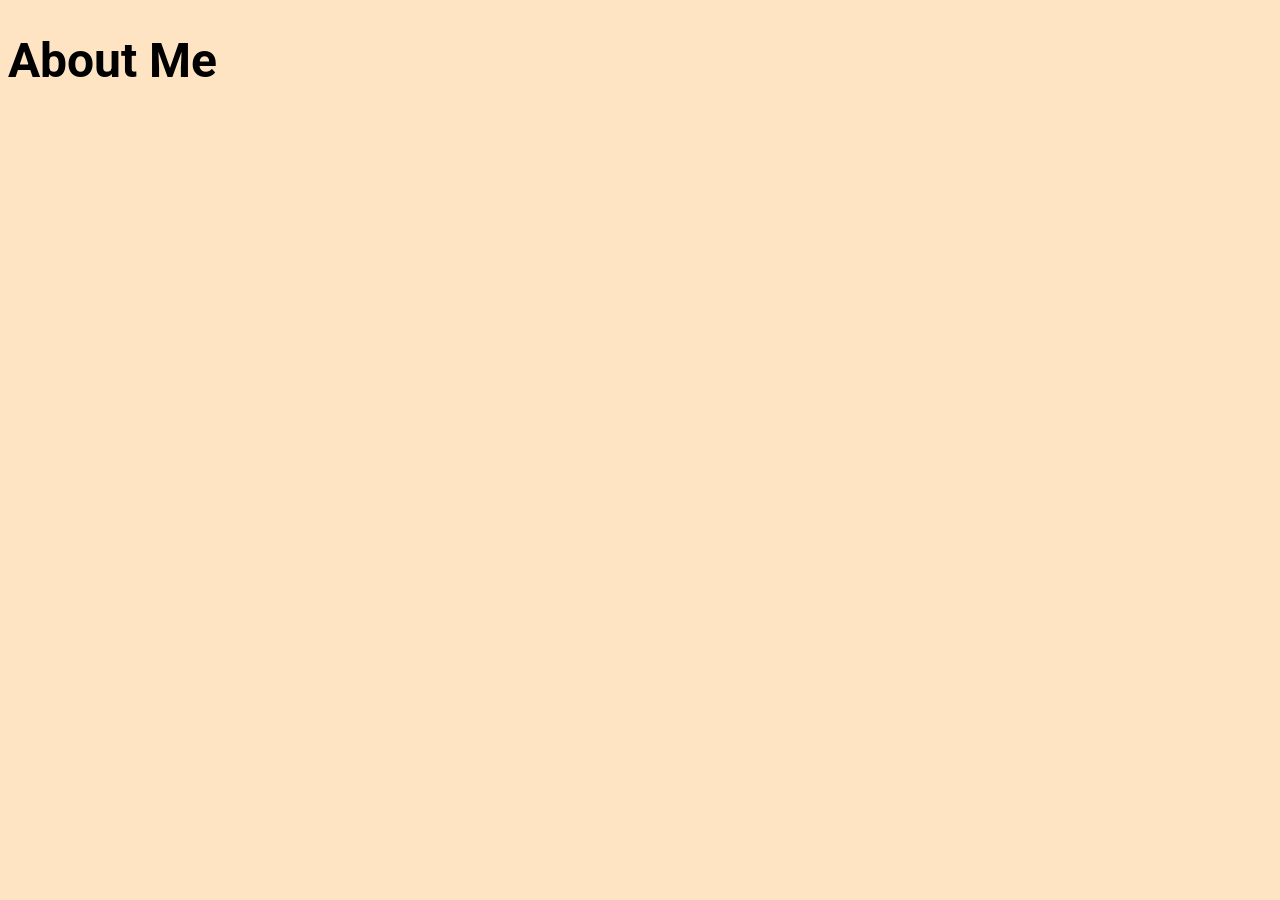
==== PortfolioWebsite/pages/about.html @ d2f7a532 "Uploaded website code in-progress" ====
<!--Written by Bradlee Logan-->
<!DOCTYPE html>
<html lang="en">

<head>
    <meta charset="UTF-8">
    <meta name="viewport" content="width=device-width, initial-scale=1.0">
    <title>about</title>
    <link rel="stylesheet" href="../styles.css">
</head>

<body>
    <h1>About Me</h1>
</body>

</html>
---- PortfolioWebsite/styles.css ----
/*Written and notated by Bradlee Logan */
@import url('https://fonts.googleapis.com/css2?family=Roboto:ital,wght@0,100..900;1,100..900&display=swap');

/*Global default/modifier*/
body {
    color: black;
    background-color: bisque;
    font-family: 'Roboto', sans-serif;

}

h1 {
    /*rem multiplies the measurement by ~16px*/
    font-size: 3rem;
}

footer {
    display: flex;
    justify-content: center;
}
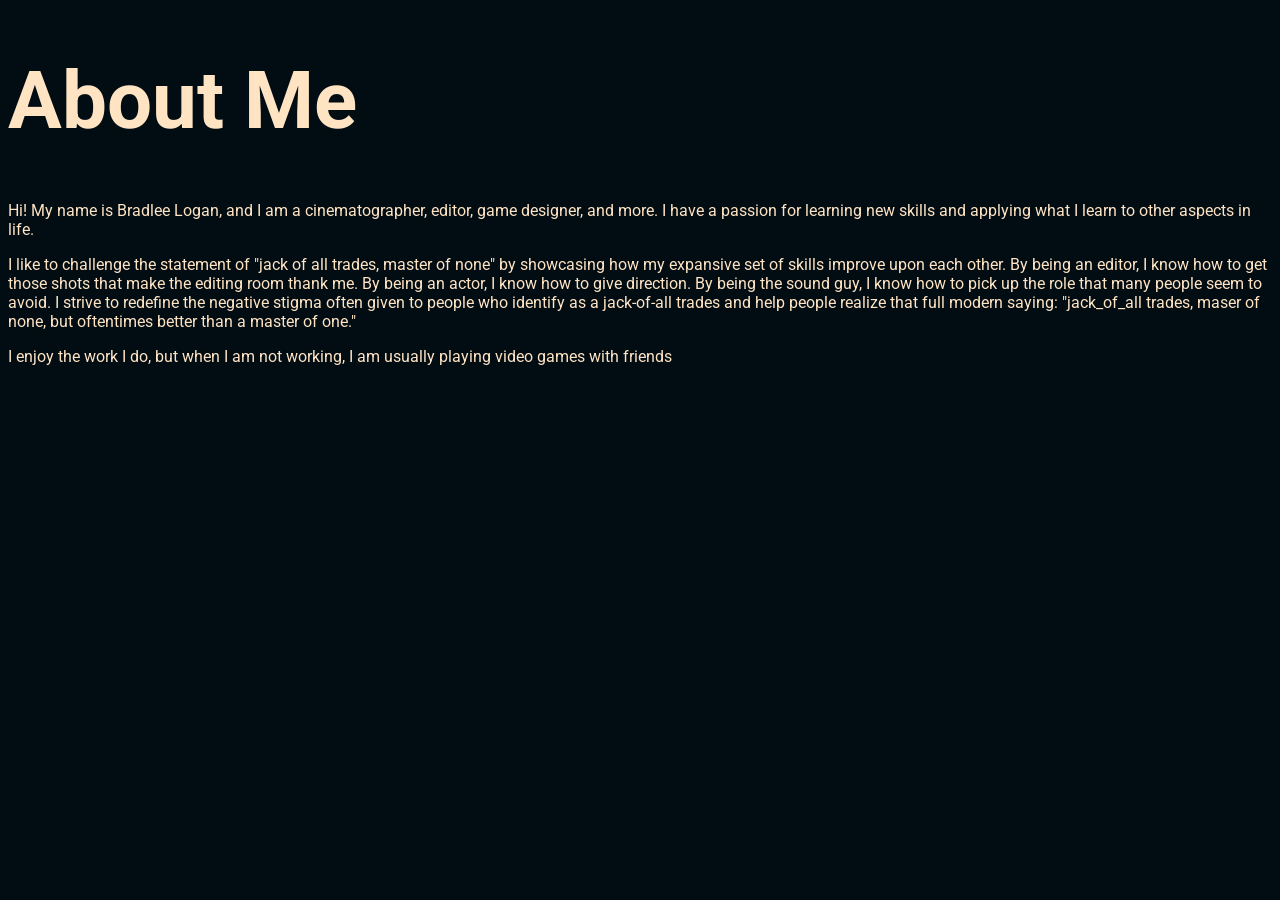
==== commit 8e00e750: "Website updated. Primarily project page" ====
--- a/PortfolioWebsite/pages/about.html
+++ b/PortfolioWebsite/pages/about.html
@@ -11,6 +11,16 @@
 
 <body>
     <h1>About Me</h1>
+    <p>Hi! My name is Bradlee Logan, and I am a cinematographer, editor, game designer, and more. I have a passion for
+        learning new skills and applying what I learn to other aspects in life.
+    </p>
+    <p>I like to challenge the statement of "jack of all trades, master of none" by showcasing how my expansive set of
+        skills improve upon each other. By being an editor, I know how to get those shots that make the editing room
+        thank me. By being an actor, I know how to give direction. By being the sound guy, I know how to pick up the
+        role that many people seem to avoid. I strive to redefine the negative stigma often given to people who identify
+        as a jack-of-all trades and help people realize that full modern saying: "jack_of_all trades, maser of none, but
+        oftentimes better than a master of one."</p>
+    <p>I enjoy the work I do, but when I am not working, I am usually playing video games with friends</p>
 </body>
 
 </html>
--- a/PortfolioWebsite/styles.css
+++ b/PortfolioWebsite/styles.css
@@ -3,18 +3,34 @@
 
 /*Global default/modifier*/
 body {
-    color: black;
-    background-color: bisque;
+    color: bisque;
+    background-color: #010c13;
     font-family: 'Roboto', sans-serif;
-
 }
 
 h1 {
     /*rem multiplies the measurement by ~16px*/
-    font-size: 3rem;
+    font-size: 5rem;
+}
+
+.main_page {
+    display: flex;
+    flex-direction: column;
+    align-items: center;
+}
+
+iframe {
+    width: 100%;
+    aspect-ratio: 16/9;
 }
 
 footer {
     display: flex;
     justify-content: center;
+}
+
+.projects {
+    display: grid;
+    grid-template-columns: repeat(auto-fit, minmax(500px, 1fr));
+    gap: 3rem;
 }
